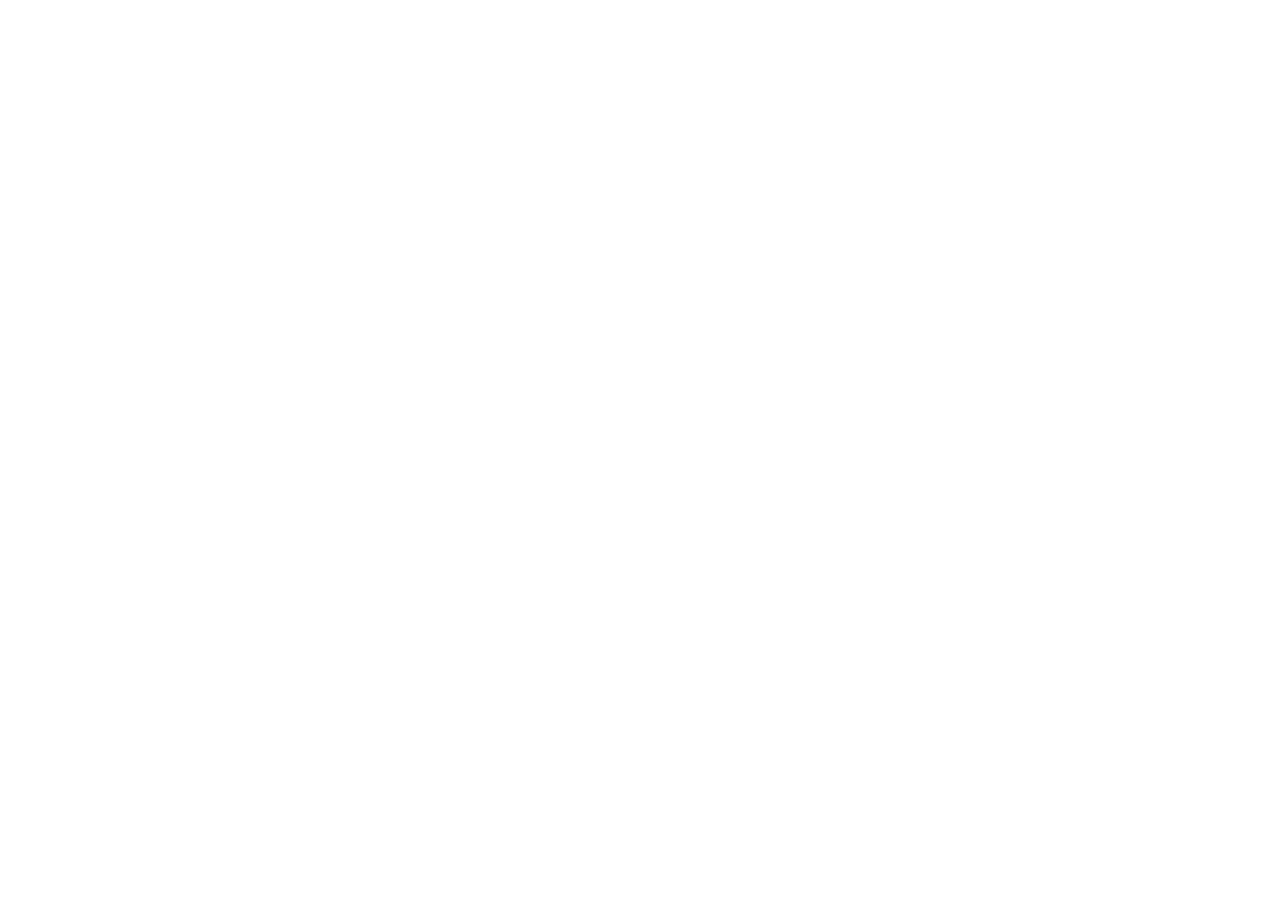
==== js.html @ d95ebfc9 "cls" ====
<!DOCTYPE html>
<html lang="en">
<head>
    <meta charset="UTF-8">
    <meta name="viewport" content="width=device-width, initial-scale=1.0">
    <title>Document</title>
    <link rel="stylesheet" href="./style.css">
</head>
<body>
    <div id="box" name="JS div">this is a div</div>
   <script src="practice.js"></script> 
</body>
</html>
---- style.css ----
#box{
    height:100px;
    width:100px;
    background-color: dodgerblue;
    color:whilte;
    border:1px solid black;
}
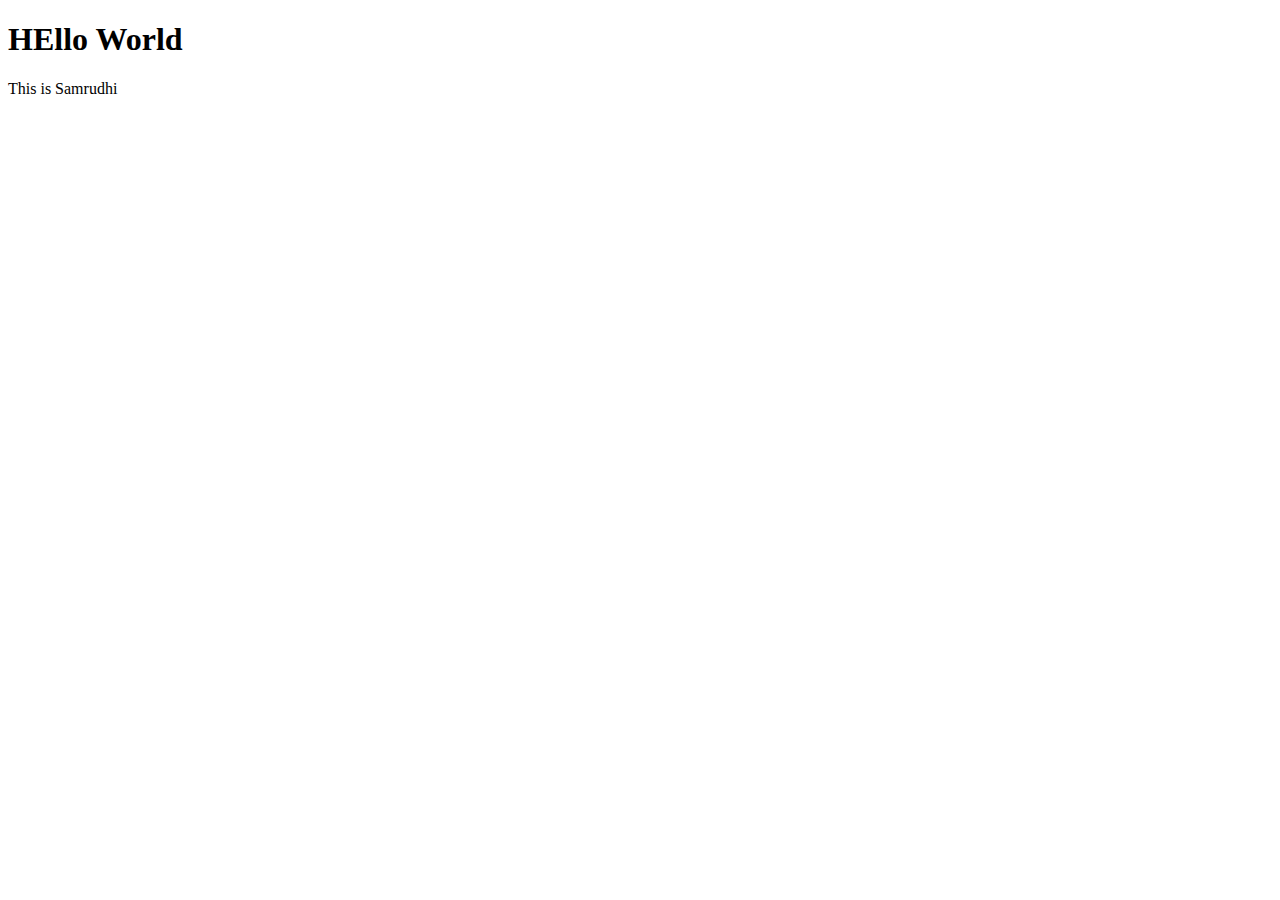
==== commit 328f4c0f: "21/12/2024" ====
--- a/js.html
+++ b/js.html
@@ -5,9 +5,13 @@
     <meta name="viewport" content="width=device-width, initial-scale=1.0">
     <title>Document</title>
     <link rel="stylesheet" href="./style.css">
+    <script src="practice.js" type="text/javascript"></script> 
 </head>
 <body>
-    <div id="box" name="JS div">this is a div</div>
-   <script src="practice.js"></script> 
+
+   
+<h1>HEllo World</h1>
+<samrudhi>This is Samrudhi</samrudhi>
+
 </body>
 </html>